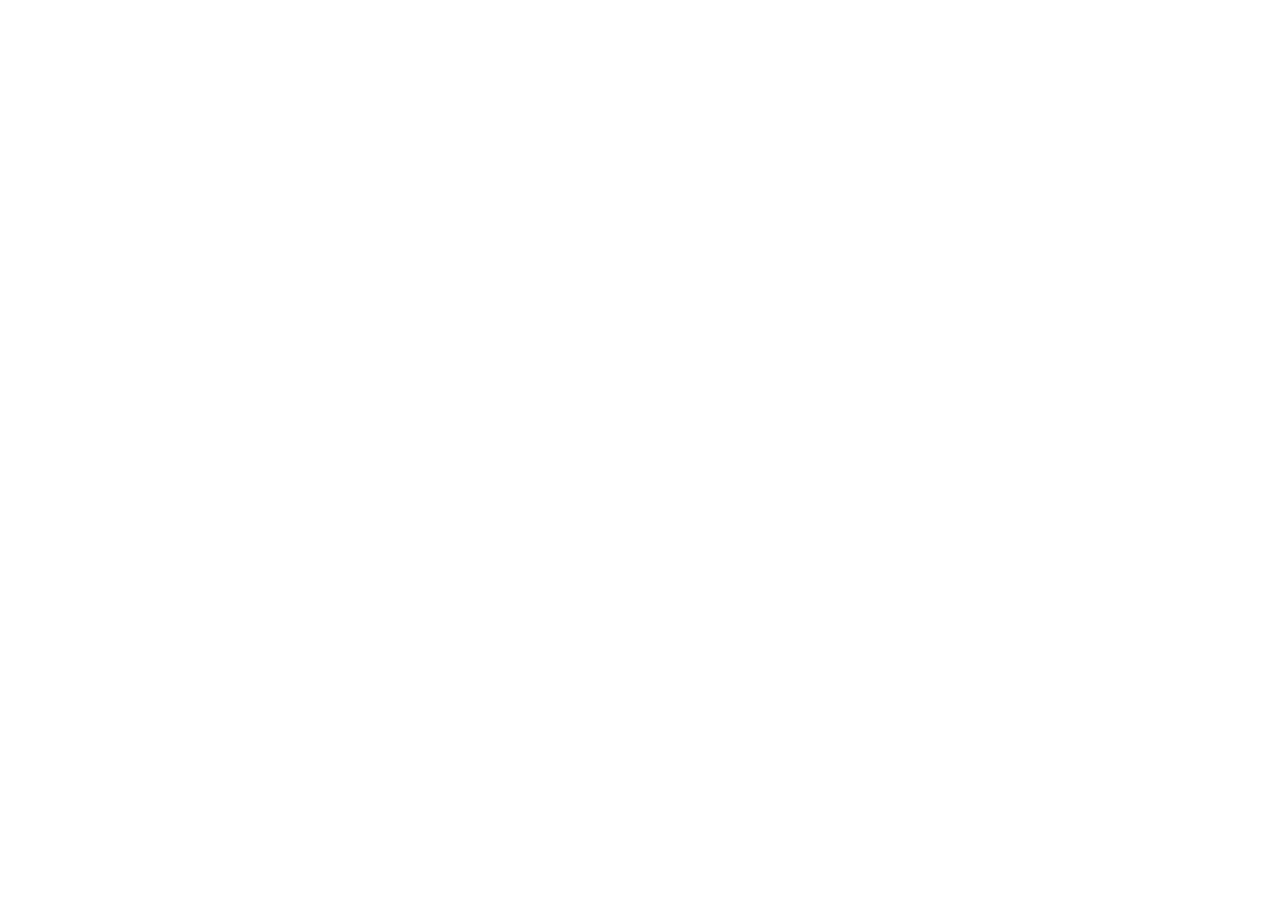
==== index.html @ a77bd8a3 "Inicio Proyecto" ====
<!DOCTYPE html>
<html lang="en">
<head>
    <meta charset="UTF-8">
    <meta name="viewport" content="width=device-width, initial-scale=1.0">
    <title>Encuestas</title>
</head>
<body>
    
</body>
</html>
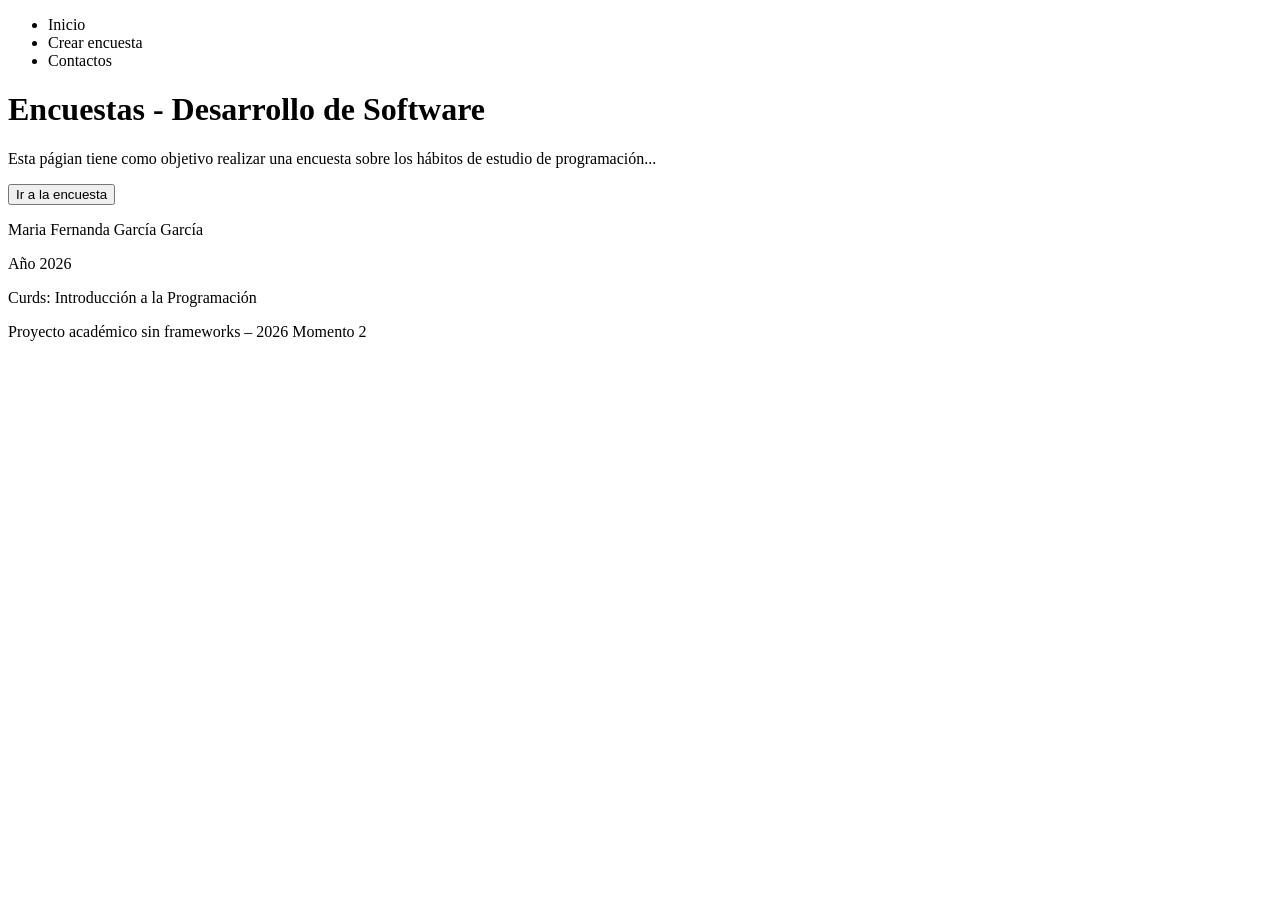
==== commit 99768a52: "Se crea el formulario encuesta" ====
--- a/index.html
+++ b/index.html
@@ -6,6 +6,35 @@
     <title>Encuestas</title>
 </head>
 <body>
+
+     <header>
+        <nav> 
+            <ul>
+                <li>Inicio</li>
+                <li>Crear encuesta</li>
+                <li>Contactos</li>
+            </ul>
+        </nav>
+    </header>
+
+    <h1> Encuestas - Desarrollo de Software </h1>
+
+    <p>Esta págian tiene como objetivo realizar una encuesta sobre los hábitos de estudio de programación...</p>
+
+
+    <a href="survey.html">
+  <button type="button">Ir a la encuesta</button>
+    </a>
+
+<p>Maria Fernanda García García</p>
+<p>Año 2026</p>
+<p>Curds: Introducción a la Programación</p>
+
+<p><!-- examen-html-css-2026 --></p>
+
+<footer>
+<p>Proyecto académico sin frameworks – 2026 Momento 2</p>
+</footer>
     
 </body>
 </html>
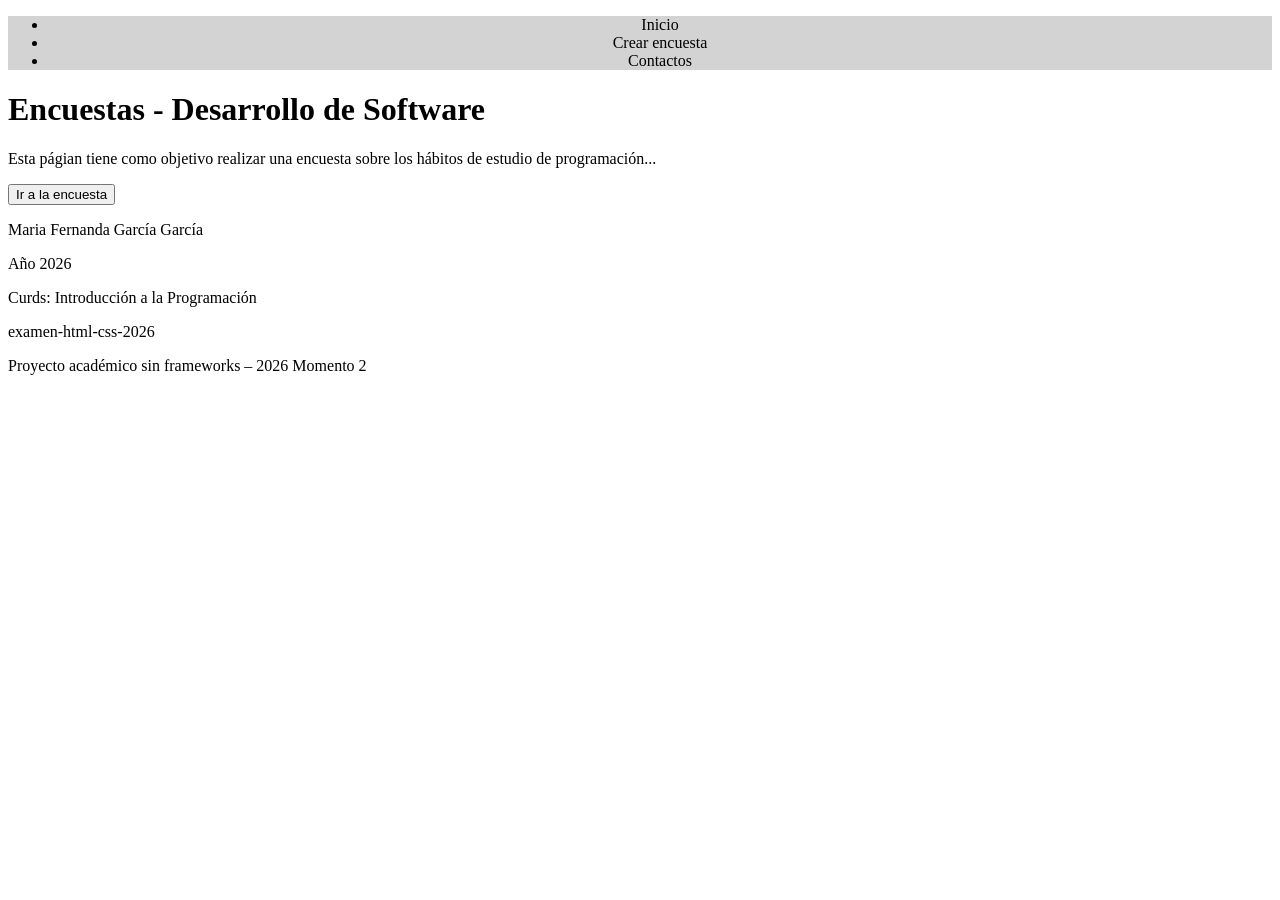
==== commit ae418f71: "Versión-final-cc1035910728" ====
--- a/index.html
+++ b/index.html
@@ -4,6 +4,7 @@
     <meta charset="UTF-8">
     <meta name="viewport" content="width=device-width, initial-scale=1.0">
     <title>Encuestas</title>
+    <link rel="stylesheet" href="styles/style.css">
 </head>
 <body>
 
@@ -30,7 +31,7 @@
 <p>Año 2026</p>
 <p>Curds: Introducción a la Programación</p>
 
-<p><!-- examen-html-css-2026 --></p>
+<p> examen-html-css-2026 </p>
 
 <footer>
 <p>Proyecto académico sin frameworks – 2026 Momento 2</p>
--- a/styles/style.css
+++ b/styles/style.css
@@ -0,0 +1,14 @@
+nav {
+    position: sticky;
+    top: 0;
+    width: 100%;
+    background-color: lightgray;
+    text-align: center;
+    z-index: 1000;
+}
+
+.piepagina {
+    font-family: cursive;
+    position: absolute;
+    color: lightgrey;
+}
